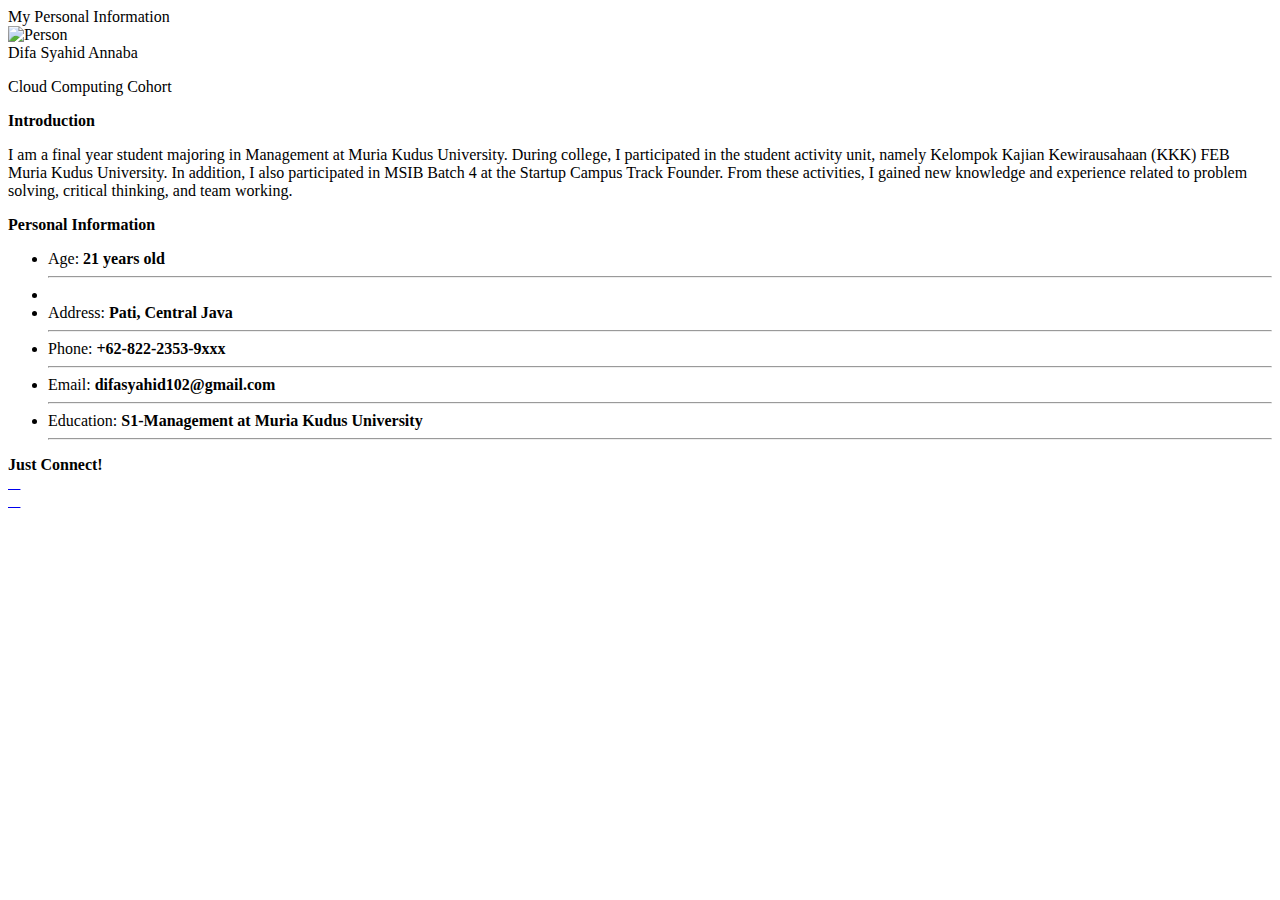
==== www/index.html @ 82ab0b47 "Create index.html" ====
<!DOCTYPE html>
<html lang="en">
<head>
    <meta charset="UTF-8">
    <meta name="viewport" content="width=device-width, initial-scale=1.0">
    <title>My Profile</title>
    <link rel="stylesheet" href="style.css">
    <link rel="stylesheet" href="https://cdnjs.cloudflare.com/ajax/libs/font-awesome/4.7.0/css/font-awesome.min.css">    
</head>
<body>
    <div class="title">
        My Personal Information
    </div>
    <div class="profile">
        <img src="https://storage.googleapis.com/myphotoprofile/FotoDifa.jpg" alt="Person" class="profile_image">
        <div class="profile_name">Difa Syahid Annaba</div>
        <p>Cloud Computing Cohort</p>
    </div>
    <div class="row">
        <div>
            <b>Introduction</b>
            <p>
                I am a final year student majoring in Management at Muria Kudus University. During college, I participated in the student activity unit, namely Kelompok Kajian Kewirausahaan (KKK) FEB Muria Kudus University. In addition, I also participated in MSIB Batch 4 at the Startup Campus Track Founder. From these activities, I gained new knowledge and experience related to problem solving, critical thinking, and team working.
            </p>
        </div>
        <div>
            <b>Personal Information</b>
            <ul>
                <li>
                    Age: <b>21 years old</b>
                    <hr>
                </li>
                <li>
                    <li>
                    Address: <b>Pati, Central Java</b>
                    <hr>
                </li>                
                <li>
                    Phone: <b>+62-822-2353-9xxx</b>
                    <hr>
                </li>
                <li>
                    Email: <b>difasyahid102@gmail.com</b>
                    <hr>
                </li>
                <li>
                    Education: <b>S1-Management at Muria Kudus University</b>
                    <hr>
                </li>
            </ul>
        </div>
    </div>
    <div class="justconnect">
        <b>Just Connect!</b>
    </div>
    <div class="row-justconnect">
        <div>
            <a href="https://www.linkedin.com/in/difa-syahid-annaba">
                        <i class="fa-brands fa-linkedin"></i>
                    </a>
        </div>
        <div>
            <a href="https://www.instagram.com/difasyahid102/">  
                <i class="fa-brands fa-instagram"></i>
            </a>
        </div>
    </div>
</body>
</html>
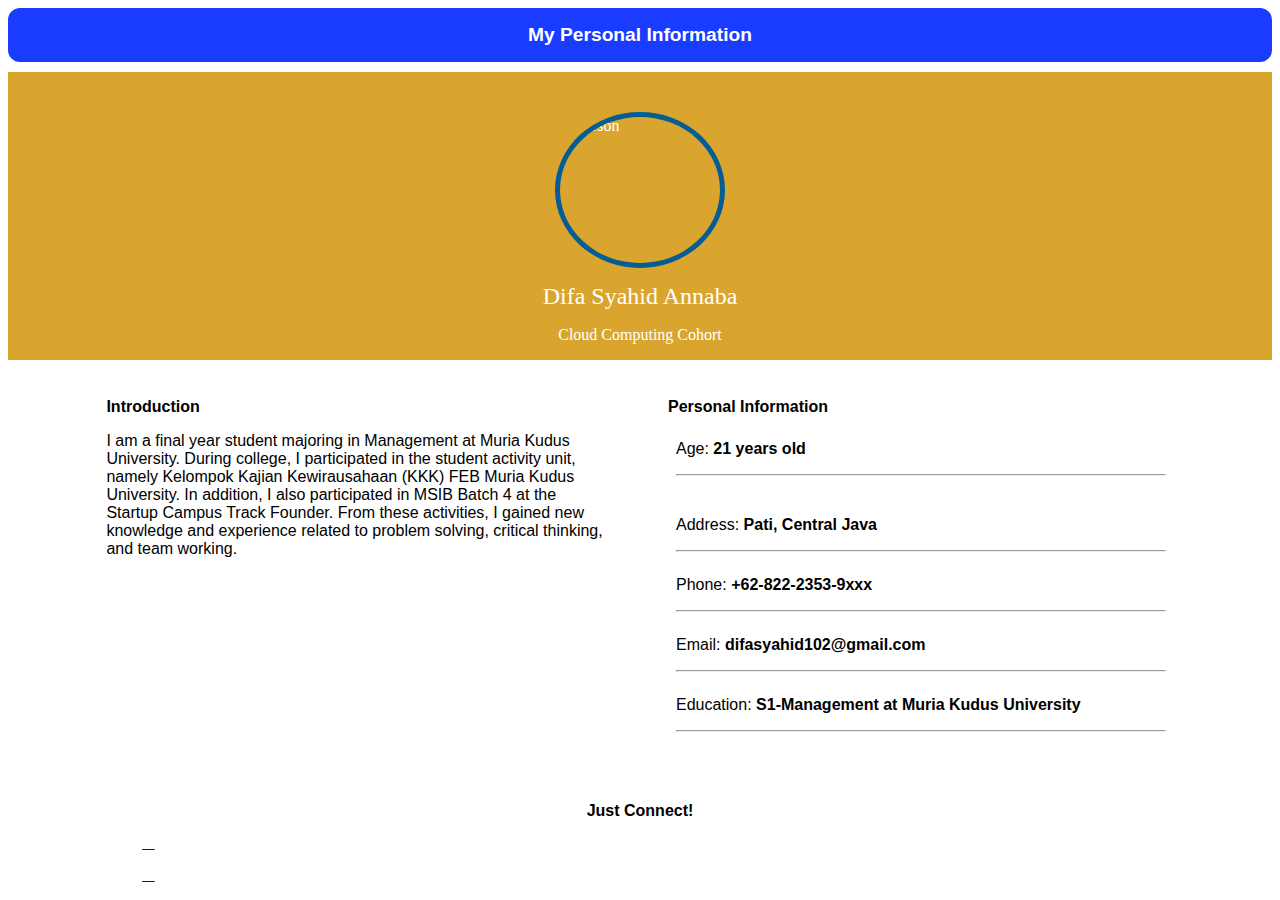
==== commit 0c2ab748: "Update index.html" ====
--- a/www/index.html
+++ b/www/index.html
@@ -12,7 +12,7 @@
         My Personal Information
     </div>
     <div class="profile">
-        <img src="https://storage.googleapis.com/myphotoprofile/FotoDifa.jpg" alt="Person" class="profile_image">
+        <img src="https://storage.googleapis.com/difaimages/myprofile.jpg" alt="Person" class="profile_image">
         <div class="profile_name">Difa Syahid Annaba</div>
         <p>Cloud Computing Cohort</p>
     </div>
--- a/www/style.css
+++ b/www/style.css
@@ -0,0 +1,98 @@
+img {
+    border-radius: 50%;
+    width: 12rem;
+    height: 12rem;
+    object-fit: cover;
+}
+
+.profile {
+    background-color: #d9a52e;
+    height: 18rem;
+    display: flex;
+    flex-direction: column;
+    align-items: center;
+    box-shadow: rgba(0, 0, 0, 0.76);
+    color: white;
+}
+
+.profile_name {
+    margin-top: 15px;
+    font-size: 1.5em;
+}
+  
+.profile_image {
+    height: 160px;
+    width: 160px;
+    border-radius: 50%;
+    border: 5px solid #045d94;
+    margin-top: 40px;
+}
+
+.title {
+    padding: 16px;
+    border-radius: 12px;
+    flex-direction: column;
+    display: flex;
+    align-items: center;
+    align-content: center;
+    justify-content: center;
+    background-color: rgb(25, 60, 255);
+    font-family: 'Segoe UI', Tahoma, Geneva, Verdana, sans-serif;
+    font-size: 1.2em;
+    font-weight: bold;
+    color: rgb(255, 255, 255);
+    margin-bottom: 10px;
+}
+
+.row {
+    margin-top: 10px;
+    display: flex;
+    flex-direction: row;
+    justify-content: center;
+}
+
+.row > div {
+    font-family: Arial, Helvetica, sans-serif;
+    margin: 28px;
+    width: 40%;
+}
+
+.row > div > ul{
+    /* margin: 0px; */
+    margin-left: -40px;
+}
+
+.row > div > ul > li {
+    padding: 8px;
+    margin: 0px;
+    list-style-type: none;;
+}
+
+.row > div > ul > li > hr {
+    margin-top: 16px;
+}
+
+.row-findme {
+    display: flex;
+    flex-direction: row;
+    justify-content: center;
+}
+
+.justconnect {
+    text-align: center; 
+    font-family: Arial, Helvetica, sans-serif; 
+    margin-top: 10px;
+}
+
+.row-justconnect > div {
+    margin: 14px;
+    width: 20%;
+    display: flex;
+    justify-content: center;
+}
+
+.row-justconnect > div > a > img {
+    width: 6rem;
+    height: 6rem;
+    object-fit: cover;
+}
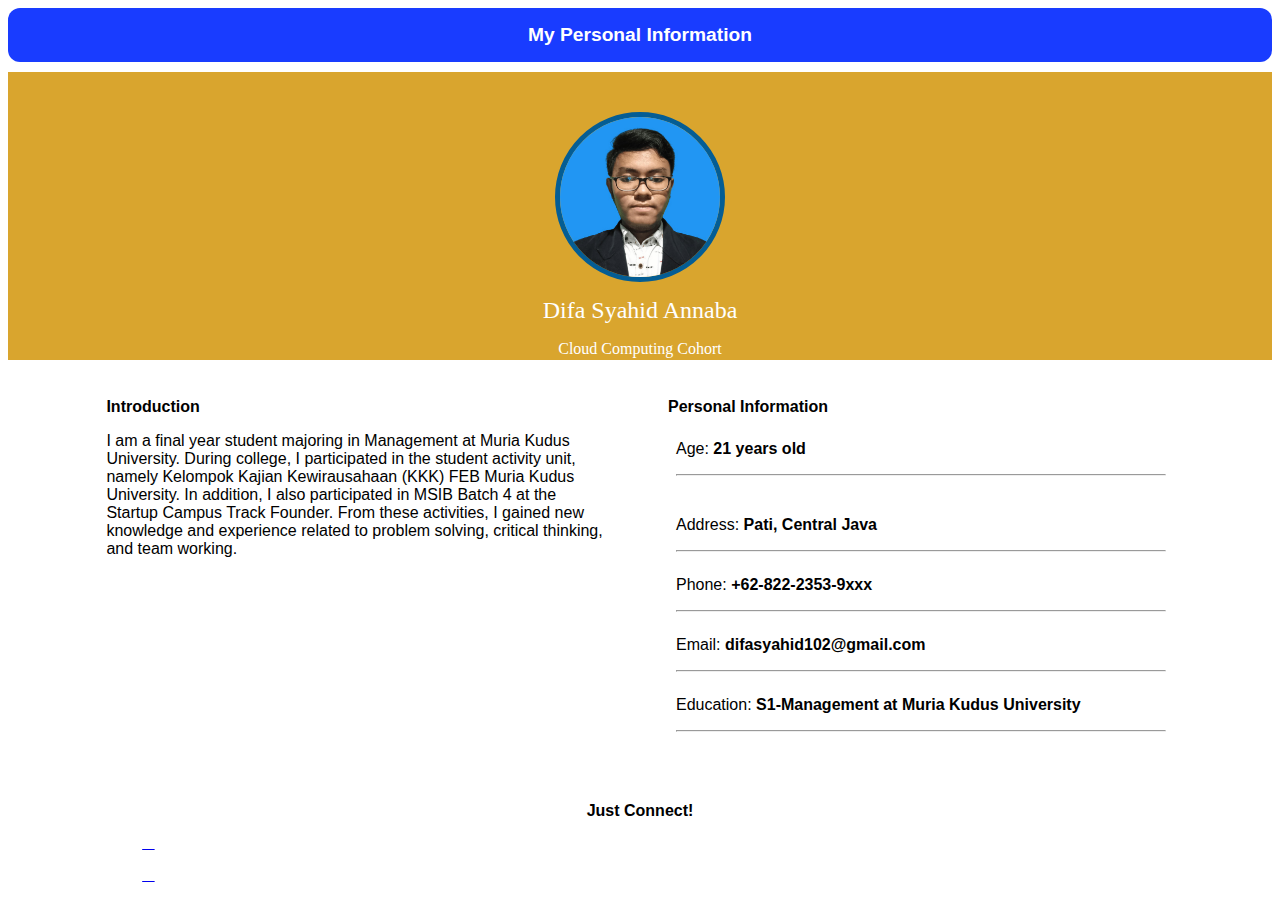
==== commit 057abb99: "Update index.html" ====
--- a/www/index.html
+++ b/www/index.html
@@ -12,7 +12,7 @@
         My Personal Information
     </div>
     <div class="profile">
-        <img src="https://storage.googleapis.com/difaimages/myprofile.jpg" alt="Person" class="profile_image">
+        <img src="asset\profile.jpg" alt="Person" class="profile_image">
         <div class="profile_name">Difa Syahid Annaba</div>
         <p>Cloud Computing Cohort</p>
     </div>
